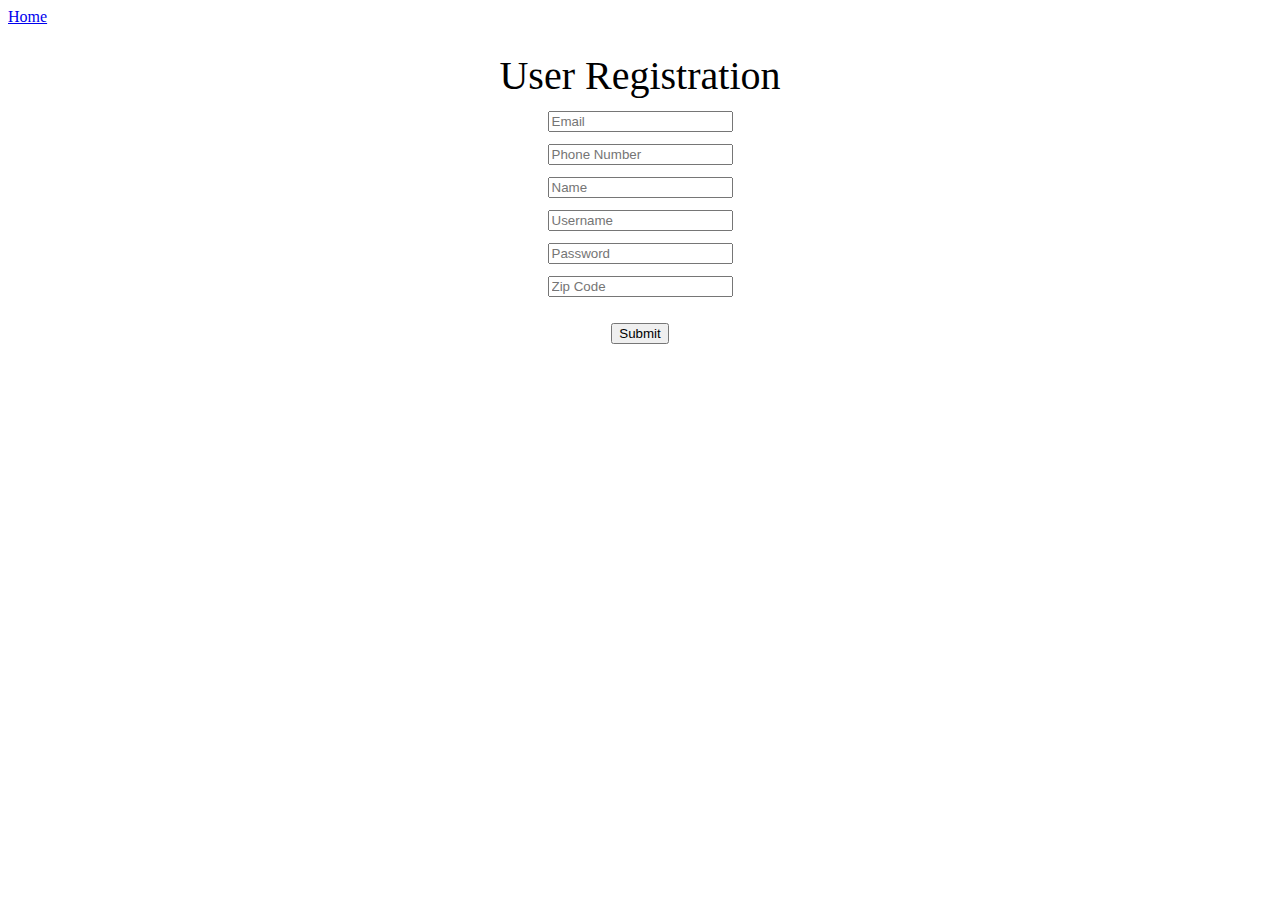
==== adopter-signup.html @ 43e77054 "Add sign-up page" ====
<!DOCTYPE html>
<meta charset="UTF-8">
<meta name="viewport" content="width=device-width, initial-scale=1">
<link rel="stylesheet" href="m.css">
<link rel="stylesheet" href="https://www.w3schools.com/w3css/3/w3.css">


<!--
<link rel="stylesheet" href="styles.css">
-->


<html lang="en">
<body>
<nav class="w3-bar w3-black">
    <a href="*insert link here*" class="w3-button w3-bar-item">Home</a>
</nav>

<div class="center">
    <label class="registration">User Registration</label>
    <label><input type="text" placeholder="Email"></label>
    <label><input type="text" placeholder="Phone Number"></label>
    <label><input type="text" placeholder="Name"></label>
    <label><input type="text" placeholder="Username"></label>
    <label><input type="text" placeholder="Password"></label>
    <label><input type="text" placeholder="Zip Code"></label>

    <button id="submit" class="w3-button w3-black w3-xxlarge">Submit</button>

</div>





</body>
</html>
---- m.css ----
.center {
    display: flex;
    align-items: center;
    flex-direction: column;
}
label {
    padding: 6px;
}

div {
    padding: 20px;
}

.registration {
    font-size: 40px;
}

#submit {
    margin-top: 20px;
}
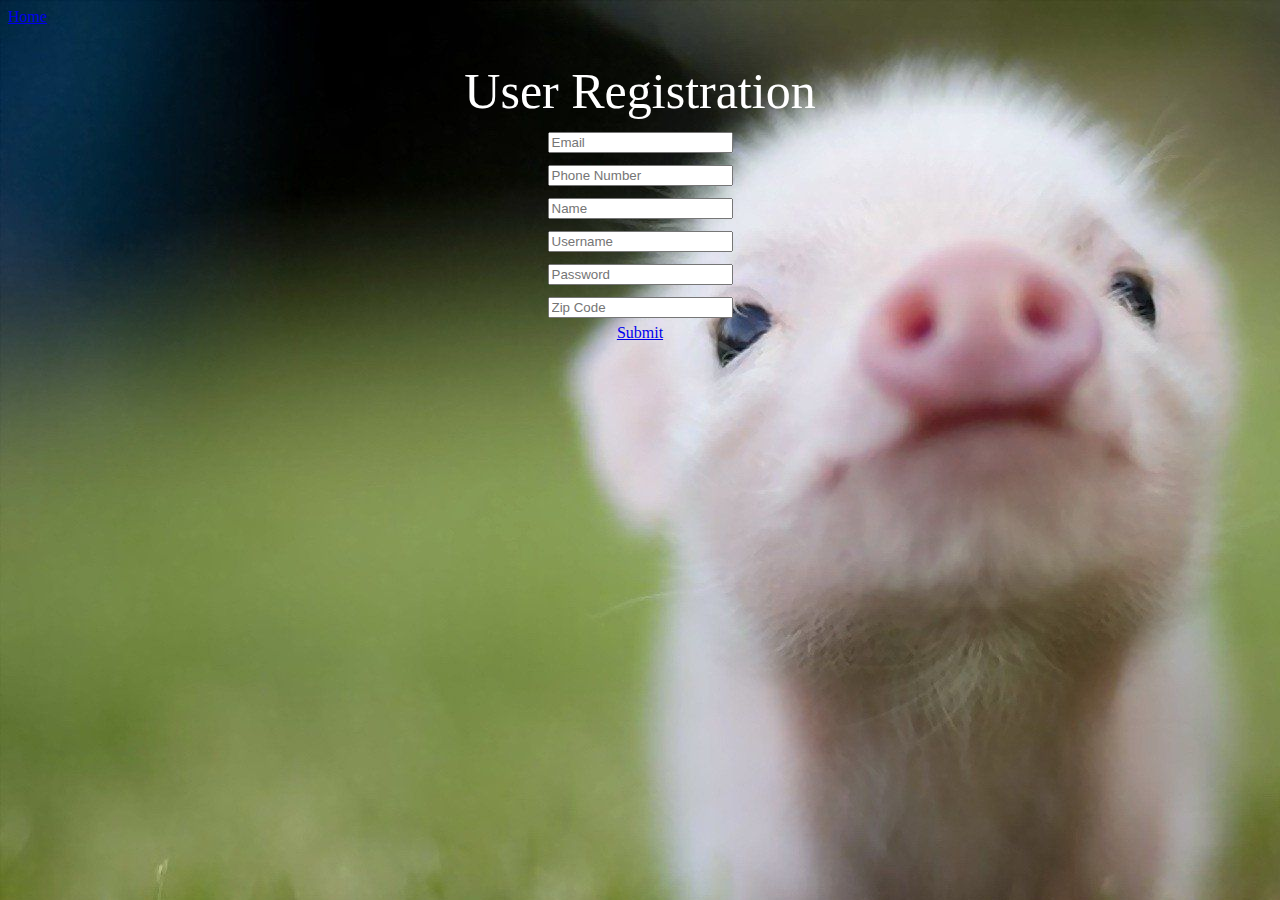
==== commit 1209b446: "Update adopter-signup.html" ====
--- a/adopter-signup.html
+++ b/adopter-signup.html
@@ -13,11 +13,11 @@
 <html lang="en">
 <body>
 <nav class="w3-bar w3-black">
-    <a href="*insert link here*" class="w3-button w3-bar-item">Home</a>
+    <a href="index.html" class="w3-button w3-bar-item">Home</a>
 </nav>
 
 <div class="center">
-    <label class="registration">User Registration</label>
+    <label style="color: white" class="registration">User Registration</label>
     <label><input type="text" placeholder="Email"></label>
     <label><input type="text" placeholder="Phone Number"></label>
     <label><input type="text" placeholder="Name"></label>
@@ -25,7 +25,7 @@
     <label><input type="text" placeholder="Password"></label>
     <label><input type="text" placeholder="Zip Code"></label>
 
-    <button id="submit" class="w3-button w3-black w3-xxlarge">Submit</button>
+    <a href="main.html" class="w3-btn w3-black">Submit</a>
 
 </div>
 
--- a/m.css
+++ b/m.css
@@ -1,4 +1,7 @@
 
+body {
+    background-image: url("img/piggy.jpg");
+}
 .center {
     display: flex;
     align-items: center;
@@ -9,11 +12,12 @@
 }
 
 div {
-    padding: 20px;
+    padding: 30px;
 }
 
 .registration {
-    font-size: 40px;
+    color:white;
+    font-size: 50px;
 }
 
 #submit {
